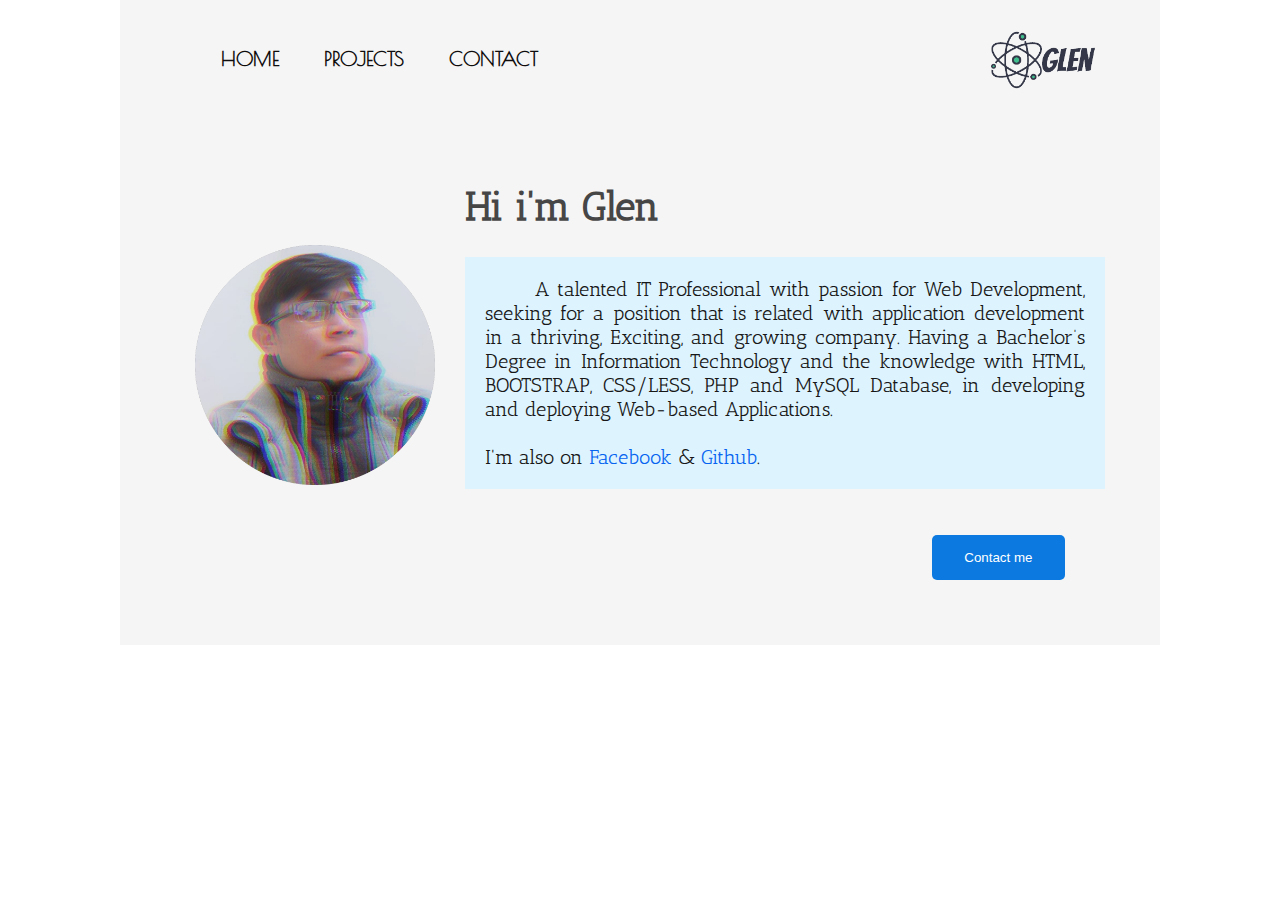
==== home.html @ 49315010 "Add files via upload" ====
<!DOCTYPE html>
<html lang="en">
<head>
    <meta charset="UTF-8">
    <meta http-equiv="X-UA-Compatible" content="IE=edge">
    <meta name="viewport" content="width=device-width, initial-scale=1.0">
    <link rel="stylesheet" type="text/css" href="assets/css/style.css">
    <title>Home</title>
</head>
<body>
<div class="wrapper">
     <div class="container">
        
                <nav class="nav">
                <ul>
                    <li>
                        <a href="#">HOME</a>
                    </li>
                    <li>
                        <a href="#">PROJECTS</a>
                    </li>
                    <li>
                        <a href="#">CONTACT</a>
                    </li>
                               
                </ul>   

                <span><img src="assets/images/icons/logo.png" id="logo"></span>

            </nav>
        
        <div class="author">
            <div>
                
            </div>
            <div class="image">
                <img src="assets/images/author.png" alt="">
               
            </div>
              
            <div class="aboutAuth">
                <h1>Hi i'm Glen</h1>
                <p>
                         A talented IT Professional with passion for Web Development, seeking for a position that is related with
                    application development in a thriving, Exciting, and growing company. Having a Bachelor’s Degree in
                    Information Technology and the knowledge with HTML, BOOTSTRAP, CSS/LESS, PHP and MySQL Database, in developing and deploying Web-based Applications.
                    <br>
                    <br>
                    I'm also on <a href="https://www.facebook.com/Gjlen/">Facebook</a> & <a href="https://github.com/glentooth00">Github</a>.
                </p>
                <button class="email">Contact me</button>
            </div>
            
        </div>

    </div>
</div>
---- assets/css/style.css ----
@import url('https://fonts.googleapis.com/css2?family=Antic+Slab&family=Roboto:wght@500&display=swap');
@import url('https://fonts.googleapis.com/css2?family=Antic+Slab&family=Poiret+One&display=swap');
html{
    animation: fadeInAnimation ease .5s;
    animation-iteration-count: 1;
    animation-fill-mode: forwards;
}
body{
    margin: 0;
    padding:0;
    background-image: url("../images/Background/dood.jpg");
    background-position: center;
    background-size: cover;
    /* background-color: whitesmoke; */
   
}   

@keyframes fadeInAnimation {
    0% {
        opacity: 0;
    }
    100% {
        opacity: 1;
     }
}

.wrapper{
    padding:20px;
    margin: 0 auto;
    width: 1000px;
    background-color: whitesmoke;

}
.container{
    /* background-color: rgb(6, 160, 83); */
    background-color: whitesmoke;
    margin:10px;
    /* border-left: 1px solid rgb(51, 50, 50); */
}
.nav{
    position: relative;
    /* background-color: pink; */
}
.nav ul li{
    
    display: inline-block;
    font-size: 20px;
    margin-left: 20px;
}
.nav ul li a{
    float: left;
    font-weight: 600;
    font-family: 'Antic Slab', serif;
    font-family: 'Poiret One', cursive;
    font-size: 20px;
    margin:.5px;
    padding:10px;
    color: rgb(14, 12, 12);
    text-decoration: none;
    transition: background-color .3s linear;
}
.nav ul li a:hover{
    border-radius: 3px;
    color:rgb(255, 255, 255);
    cursor: pointer; 
    background-color:  rgb(22, 120, 211);
    /* border-bottom: 1px solid rgb(51, 50, 50);  */
    /* animation-name: fadein;
    animation-duration: 1s; */
}


span{
    float: right;
    margin-top: -6em;
}
#logo{
    width: 7em;
    margin-right: 2em;
}
.author{
    /* background-color: cadetblue; */
    margin-top: -1em;
    margin: 0 auto;
    padding: 25px;
    position: relative;
    display: flex;
    /* border-bottom:2px solid rgb(43, 43, 43); */
    width:1000px;
    
}

.image{
    margin-top: 5em;
    position: relative;
    /* display: inline-block; */
    /* width: 500px;
    background-color: aquamarine; */
}
.image img{
    padding: 20px;
    width: 15em;
    /* background-color: cornflowerblue; */
}
.aboutAuth{
    color:rgb(24, 23, 23);
    font-family: 'Antic Slab', serif;
    /* margin-top: 1em; */
    font-size: 20px;
    padding: 10px;
    
    width: 600px;
    /* background-color: aquamarine; */
}
p{
    font-weight: 200;
    text-align: justify;
    text-indent: 50px;
    background-color: rgb(221, 244, 255);
    padding:20px;
    width: 30em;


}
.email{
    
    float:right;
    color:white;
    margin-top: 2em;
    padding:15px;
    width: 10em;
    border-radius: 5px;
    outline: none;
    border-style: none;
    background-color:  rgb(11, 121, 224);
    transition: background-color .3s linear;
}
h1{
    color: rgb(71, 70, 70);
}
.email:hover{
    cursor: pointer;
    box-shadow:1px 5px 12px 4px rgba(0,0,0,0.5)
}
h5{
    text-align: center;
    font-size: 15px;
}
.aboutAuth a{
    color:rgb(7, 100, 240);
    text-decoration: none;
}
.aboutAuth a:hover{
    text-decoration: underline;
}
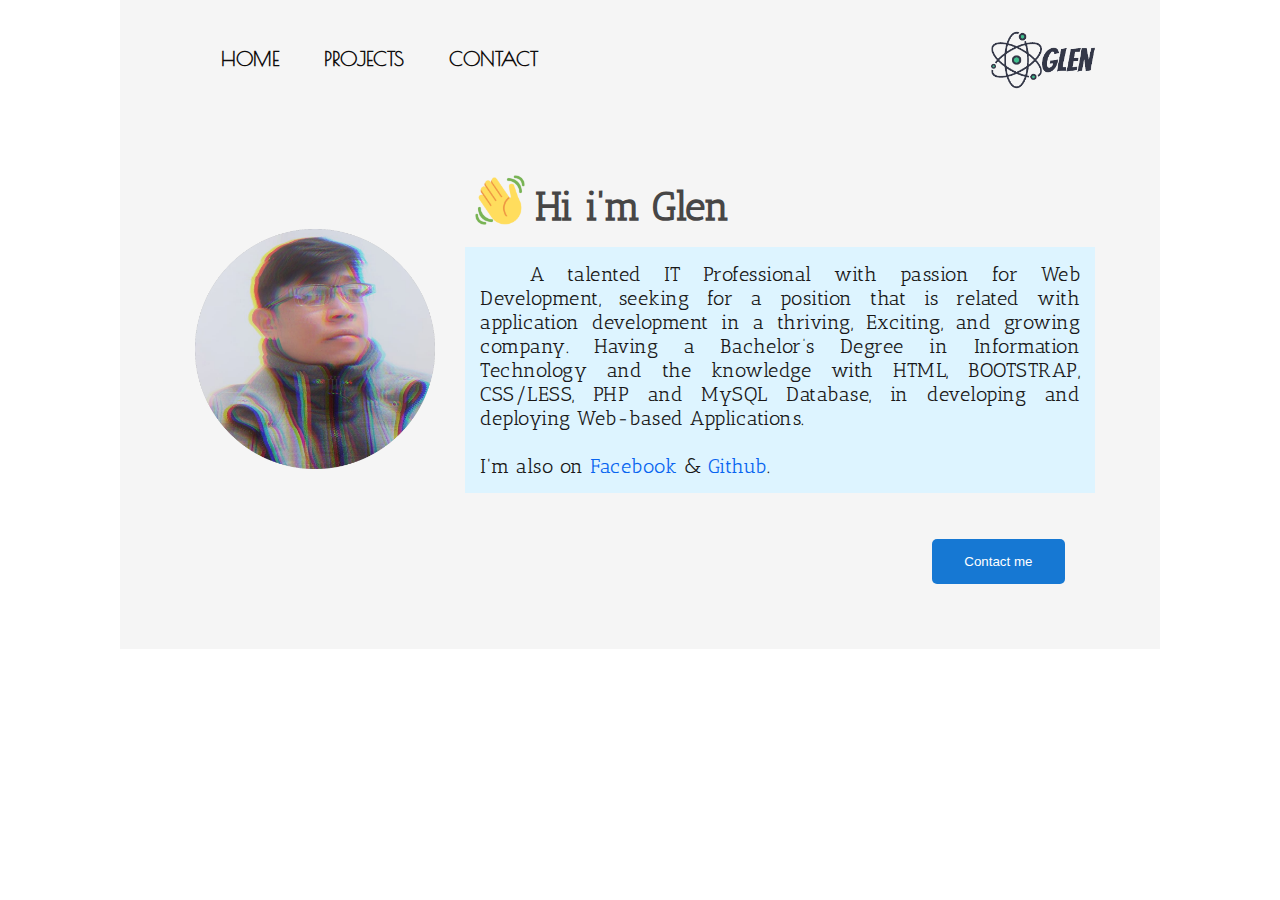
==== commit 80d2aa82: "Add files via upload" ====
--- a/home.html
+++ b/home.html
@@ -39,8 +39,13 @@
             </div>
               
             <div class="aboutAuth">
-                <h1>Hi i'm Glen</h1>
+                <div class="intro">
+                    <img src="assets/images/icons/wave.png" id="wave"><h1>Hi i'm Glen</h1>
+                </div>
+                
+                    
                 <p>
+                   
                          A talented IT Professional with passion for Web Development, seeking for a position that is related with
                     application development in a thriving, Exciting, and growing company. Having a Bachelor’s Degree in
                     Information Technology and the knowledge with HTML, BOOTSTRAP, CSS/LESS, PHP and MySQL Database, in developing and deploying Web-based Applications.
@@ -53,5 +58,10 @@
             
         </div>
 
+
+        <div class="about">
+            
+        </div>
+
     </div>
 </div>
--- a/assets/css/style.css
+++ b/assets/css/style.css
@@ -1,159 +1,330 @@
-
 @import url('https://fonts.googleapis.com/css2?family=Antic+Slab&family=Roboto:wght@500&display=swap');
 @import url('https://fonts.googleapis.com/css2?family=Antic+Slab&family=Poiret+One&display=swap');
-html{
-    animation: fadeInAnimation ease .5s;
-    animation-iteration-count: 1;
-    animation-fill-mode: forwards;
+@media (min-width: 1025px){
+
+    html{
+        animation: fadeInAnimation ease 1s;
+        animation-iteration-count: 1;
+        animation-fill-mode: forwards;
+    }
+    body{
+        margin: 0;
+        padding:0;
+        background-image: url("../images/Background/dood.jpg");
+        background-position: center;
+        background-size: cover;
+        /* background-color: whitesmoke; */
+    
+    }   
+
+    @keyframes fadeInAnimation {
+        0% {
+            opacity: 0;
+        }
+        100% {
+            opacity: 1;
+        }
+    }
+
+    .wrapper{
+        padding:20px;
+        margin: 0 auto;
+        width: 1000px;
+        background-color: whitesmoke;
+
+    }
+    .container{
+        /* background-color: rgb(6, 160, 83); */
+        background-color: whitesmoke;
+        margin:10px;
+        /* border-left: 1px solid rgb(51, 50, 50); */
+    }
+    .nav{
+        position: relative;
+        /* background-color: pink; */
+    }
+    .nav ul li{
+        
+        display: inline-block;
+        font-size: 20px;
+        margin-left: 20px;
+    }
+    .nav ul li a{
+        float: left;
+        font-weight: 600;
+        font-family: 'Antic Slab', serif;
+        font-family: 'Poiret One', cursive;
+        font-size: 20px;
+        margin:.5px;
+        padding:10px;
+        color: rgb(14, 12, 12);
+        text-decoration: none;
+        transition: background-color .3s linear;
+    }
+    .nav ul li a:hover{
+        border-radius: 3px;
+        color:rgb(255, 255, 255);
+        cursor: pointer; 
+        background-color:  rgb(22, 120, 211);
+        /* border-bottom: 1px solid rgb(51, 50, 50);  */
+        /* animation-name: fadein;
+        animation-duration: 1s; */
+    }
+
+
+    span{
+        float: right;
+        margin-top: -6em;
+    }
+    #logo{
+        width: 7em;
+        margin-right: 2em;
+    }
+    .author{
+        /* background-color: cadetblue; */
+        margin-top: -1em;
+        margin: 0 auto;
+        padding: 25px;
+        position: relative;
+        display: flex;
+        /* border-bottom:2px solid rgb(43, 43, 43); */
+        width:1000px;
+        
+    }
+
+    .image{
+        margin-top: 4em;
+        position: relative;
+        /* display: inline-block; */
+        /* width: 500px;
+        background-color: aquamarine; */
+    }
+    .image img{
+        padding: 20px;
+        width: 15em;
+        /* background-color: cornflowerblue; */
+    }
+    .aboutAuth{
+        color:rgb(24, 23, 23);
+        font-family: 'Antic Slab', serif;
+        /* margin-top: 1em; */
+        font-size: 20px;
+        padding: 10px;
+        
+        width: 600px;
+        /* background-color: aquamarine; */
+    }
+    p{
+        letter-spacing: .5px;
+        font-weight: 200;
+        text-align: justify;
+        text-indent: 50px;
+        background-color: rgb(221, 244, 255);
+        padding:15px;
+        width: 30em;
+        margin-top: -.5em;
+        /* border-left:2px solid rgb(73, 73, 73);  */
+   
+    }
+    .email{
+        
+        float:right;
+        color:white;
+        margin-top: 2em;
+        padding:15px;
+        width: 10em;
+        border-radius: 5px;
+        outline: none;
+        border-style: none;
+        background-color:  rgb(22, 120, 211);
+        transition: background-color .3s linear;
+    }
+    h1{
+        color: rgb(71, 70, 70);
+        /* background-color: red; */
+        text-align: center;
+        font-size: 2em;
+        position: relative;
+        
+
+    }
+    .email:hover{
+        cursor: pointer;
+        box-shadow:1px 5px 12px 4px rgba(0,0,0,0.5)
+    }
+    h5{
+        text-align: center;
+        font-size: 15px;
+    }
+    .aboutAuth a{
+        color:rgb(7, 100, 240);
+        text-decoration: none;
+    }
+    .aboutAuth a:hover{
+        text-decoration: underline; 
+    }
+    #wave{
+        width: 2.5em;
+        height:2.5em;
+        padding:10px;
+        position: relative;
+        float: right;
+        margin-top: .5em;
+
+    }
+    .intro{
+        position: relative;
+        display: flex;
+        /* background-color: blue; */
+        padding:0;
+    }
 }
-body{
-    margin: 0;
-    padding:0;
-    background-image: url("../images/Background/dood.jpg");
-    background-position: center;
-    background-size: cover;
-    /* background-color: whitesmoke; */
-   
-}   
-
-@keyframes fadeInAnimation {
-    0% {
-        opacity: 0;
-    }
-    100% {
-        opacity: 1;
-     }
+
+
+
+ 
+
+/* PHONE VIEW */
+
+/* Media Query for Mobile Devices */
+@media screen and (max-width: 360px)  {
+    html{
+        animation: fadeInAnimation ease 1s;
+        animation-iteration-count: 1;
+        animation-fill-mode: forwards;
+        overflow-x: hidden;
+    }
+    @keyframes fadeInAnimation {
+        0% {
+            opacity: 0;
+        }
+        100% {
+            opacity: 1;
+         }
+    }
+    body {
+        overflow-x: hidden;
+        overflow:unset;
+        /* background-color: red; */
+        padding:0;
+        margin:0;
+    }
+    .wrapper{
+        width: 200px;
+        /* padding:20px;
+        margin: 0 auto;
+        width: 1000px; */
+        background-color: whitesmoke;
+        width: 400px;
+        padding-bottom: 10px;
+    
+    }
+    .container{
+        width: 200px;
+        /* background-color: rgb(6, 160, 83); */
+        /* background-color: whitesmoke; */
+        margin:10px;
+        /* border-left: 1px solid rgb(51, 50, 50); */
+    }
+    .nav{
+        width:300px;
+        position: relative;
+        /* background-color: pink; */
+    }
+    .nav ul li{
+        
+        display: inline-block;
+        font-size: 10px;
+    }
+    .nav ul li a{
+        text-align: left;
+        font-weight: 600;
+        font-family: 'Antic Slab', serif;
+        font-family: 'Poiret One', cursive;
+        margin:.5px;
+        padding:10px;
+
+        color: rgb(14, 12, 12);
+        text-decoration: none;
+        transition: background-color .3s linear;
+    }
+    .nav ul li a:hover{
+        border-radius: 3px;
+        color:rgb(255, 255, 255);
+        cursor: pointer; 
+        background-color:  rgb(22, 120, 211);
+        /* border-bottom: 1px solid rgb(51, 50, 50);  */
+        /* animation-name: fadein;
+        animation-duration: 1s; */
+    }
+    #logo{
+        width: 5em;
+        margin-right: 2em;
+        margin-top: -10em;
+        display: none;
+    }
+    .image img{
+        padding: 20px;
+        width: 8em;
+        margin-left:40px ;
+        margin-right:40px ;
+        margin-bottom:-5px ;
+        /* background-color: cornflowerblue; */
+    
+    }
+    .aboutAuth{
+        color:rgb(24, 23, 23);
+        font-family: 'Antic Slab', serif;
+        margin: 0 auto;
+        font-size: 20px;
+        /* padding: 10px; */
+        width:fit-content;
+        /* background-color: aquamarine; */
+    }
+
+    h1{
+        text-align: center;
+        width: 255px;
+        margin-bottom: 50px;
+        margin-top: -10px;
+        margin-left:-6px;
+        margin-right:55px;
+    }
+    p{
+        
+        padding-top: 15em;
+        font-family: 'Antic Slab', serif;
+        font-size: 10px;
+        font-weight: 200;
+        text-align: justify;
+        text-indent: 50px;
+        background-color: rgb(221, 244, 255);
+        padding:15px;
+        padding-bottom: 5px;
+        width: 200px;
+        margin-top: -5em;
+        
+    
+    }
+    .email{
+        margin-left:55px;
+        margin-right:55px;
+        color:white;
+        margin-top: 10px;
+        padding:10px;
+        width: 9em;
+        border-radius: 5px;
+        outline: none;
+        border-style: none;
+        background-color:  rgb(11, 121, 224);
+        transition: background-color .3s linear;
+    }
+    .email:hover{
+        cursor: pointer;
+        box-shadow:1px 5px 12px 4px rgba(0,0,0,0.5)
+    }
 }
 
-.wrapper{
-    padding:20px;
-    margin: 0 auto;
-    width: 1000px;
-    background-color: whitesmoke;
-
-}
-.container{
-    /* background-color: rgb(6, 160, 83); */
-    background-color: whitesmoke;
-    margin:10px;
-    /* border-left: 1px solid rgb(51, 50, 50); */
-}
-.nav{
-    position: relative;
-    /* background-color: pink; */
-}
-.nav ul li{
-    
-    display: inline-block;
-    font-size: 20px;
-    margin-left: 20px;
-}
-.nav ul li a{
-    float: left;
-    font-weight: 600;
-    font-family: 'Antic Slab', serif;
-    font-family: 'Poiret One', cursive;
-    font-size: 20px;
-    margin:.5px;
-    padding:10px;
-    color: rgb(14, 12, 12);
-    text-decoration: none;
-    transition: background-color .3s linear;
-}
-.nav ul li a:hover{
-    border-radius: 3px;
-    color:rgb(255, 255, 255);
-    cursor: pointer; 
-    background-color:  rgb(22, 120, 211);
-    /* border-bottom: 1px solid rgb(51, 50, 50);  */
-    /* animation-name: fadein;
-    animation-duration: 1s; */
-}
-
-
-span{
-    float: right;
-    margin-top: -6em;
-}
-#logo{
-    width: 7em;
-    margin-right: 2em;
-}
-.author{
-    /* background-color: cadetblue; */
-    margin-top: -1em;
-    margin: 0 auto;
-    padding: 25px;
-    position: relative;
-    display: flex;
-    /* border-bottom:2px solid rgb(43, 43, 43); */
-    width:1000px;
-    
-}
-
-.image{
-    margin-top: 5em;
-    position: relative;
-    /* display: inline-block; */
-    /* width: 500px;
-    background-color: aquamarine; */
-}
-.image img{
-    padding: 20px;
-    width: 15em;
-    /* background-color: cornflowerblue; */
-}
-.aboutAuth{
-    color:rgb(24, 23, 23);
-    font-family: 'Antic Slab', serif;
-    /* margin-top: 1em; */
-    font-size: 20px;
-    padding: 10px;
-    
-    width: 600px;
-    /* background-color: aquamarine; */
-}
-p{
-    font-weight: 200;
-    text-align: justify;
-    text-indent: 50px;
-    background-color: rgb(221, 244, 255);
-    padding:20px;
-    width: 30em;
-
-
-}
-.email{
-    
-    float:right;
-    color:white;
-    margin-top: 2em;
-    padding:15px;
-    width: 10em;
-    border-radius: 5px;
-    outline: none;
-    border-style: none;
-    background-color:  rgb(11, 121, 224);
-    transition: background-color .3s linear;
-}
-h1{
-    color: rgb(71, 70, 70);
-}
-.email:hover{
-    cursor: pointer;
-    box-shadow:1px 5px 12px 4px rgba(0,0,0,0.5)
-}
-h5{
-    text-align: center;
-    font-size: 15px;
-}
-.aboutAuth a{
-    color:rgb(7, 100, 240);
-    text-decoration: none;
-}
-.aboutAuth a:hover{
-    text-decoration: underline;
-}
- 
-
-
+
+
+
